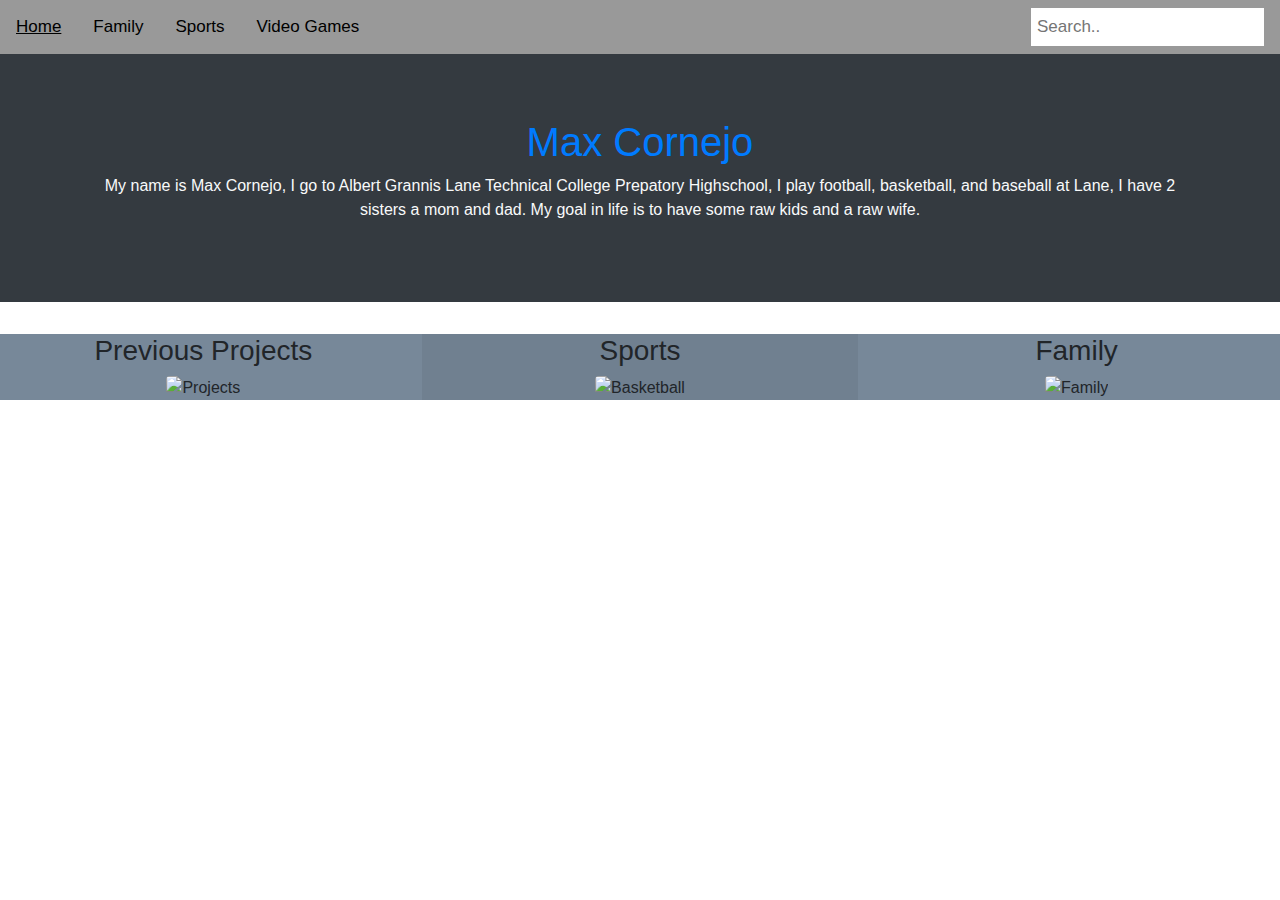
==== Final_Project/index.html @ 39551315 "First Commit" ====
<!DOCTYPE html>
<html lang="en">
<head>
  <link rel="stylesheet" href="external.css">
  <meta charset="utf-8">
  <meta name="viewport" content="width=device-width, initial-scale=1">
  <link rel="stylesheet" href="https://maxcdn.bootstrapcdn.com/bootstrap/4.0.0/css/bootstrap.min.css">
  <script src="https://ajax.googleapis.com/ajax/libs/jquery/3.3.1/jquery.min.js"></script>
  <script src="https://cdnjs.cloudflare.com/ajax/libs/popper.js/1.12.9/umd/popper.min.js"></script>
  <script src="https://maxcdn.bootstrapcdn.com/bootstrap/4.0.0/js/bootstrap.min.js"></script>
<style>

</style>
</head>
<body>
<div class="topnav">
    <a href="#active">Home</a>
  <a class="active" href="#home">Family</a>
  <a href="#active">Sports</a>
  <a href="#active">Video Games</a>
  <input type="text" placeholder="Search..">
</div>
<div class="jumbotron jumbotron-fluid bg-dark text-primary">
  <div class="container">
    <center>
    <h1>Max Cornejo</h1>
    <p class="text-light">My name is Max Cornejo, I go to Albert Grannis Lane Technical College Prepatory Highschool, I play football, basketball, and baseball at Lane, I have 2 sisters a mom and dad. My goal in life is to have some raw kids and a raw wife. </p>
    </center>
    </div>
    </div>
    
  <div class="row">
    <div class="col-md-4" style="background-color:lightslategrey;">
      <center>
      <h3>Previous Projects</h3>
        <img src="https://play.google.com/store/apps/details?id=com.subedi.htmleditor.htmleditor" class="rounded" alt="Projects" width="304" height="236"> 
      </center>
    </div>
    <div class="col-md-4" style="background-color:slategrey;">
      <center>
      <h3>Sports</h3>
        <img src="https://www.dickssportinggoods.com/p/spalding-nba-replica-official-basketball-29-5-16splunbrplcgmbllbkb/16splunbrplcgmbllbkb" class="rounded" alt="Basketball" width="304" height="236"> 
      </center>
    </div>
    <div class="col-md-4" style="background-color:lightslategrey;">
      <center>
    <h3>Family</h3>
      <img src="http://riverpodcast.com/church-family-healing-family-wounds/" class="rounded" alt="Family" width="304" height="236"> 
    </center>
    </div>
  </div>

</body>
</html>
---- Final_Project/external.css ----
* {box-sizing: border-box;}

body {
  margin: 0;
  font-family: Arial, Helvetica, sans-serif;
}

.topnav {
  overflow: hidden;
  background-color: #999999;
}

.topnav a {
  float: left;
  display: block;
  color: black;
  text-align: center;
  padding: 14px 16px;
  text-decoration: none;
  font-size: 17px;
}

.topnav a:hover {
  background-color: #999999;
  color: black;
}

.topnav a.active {
  background-color: #999999;
  color: black;
}

.topnav input[type=text] {
  float: right;
  padding: 6px;
  margin-top: 8px;
  margin-right: 16px;
  border: none;
  font-size: 17px;
}

@media screen and (max-width: 600px) {
  .topnav a, .topnav input[type=text] {
    float: none;
    display: block;
    text-align: left;
    width: 100%;
    margin: 0;
    padding: 14px;
  }
  .topnav input[type=text] {
    border: 1px solid #ccc;  
  }
}
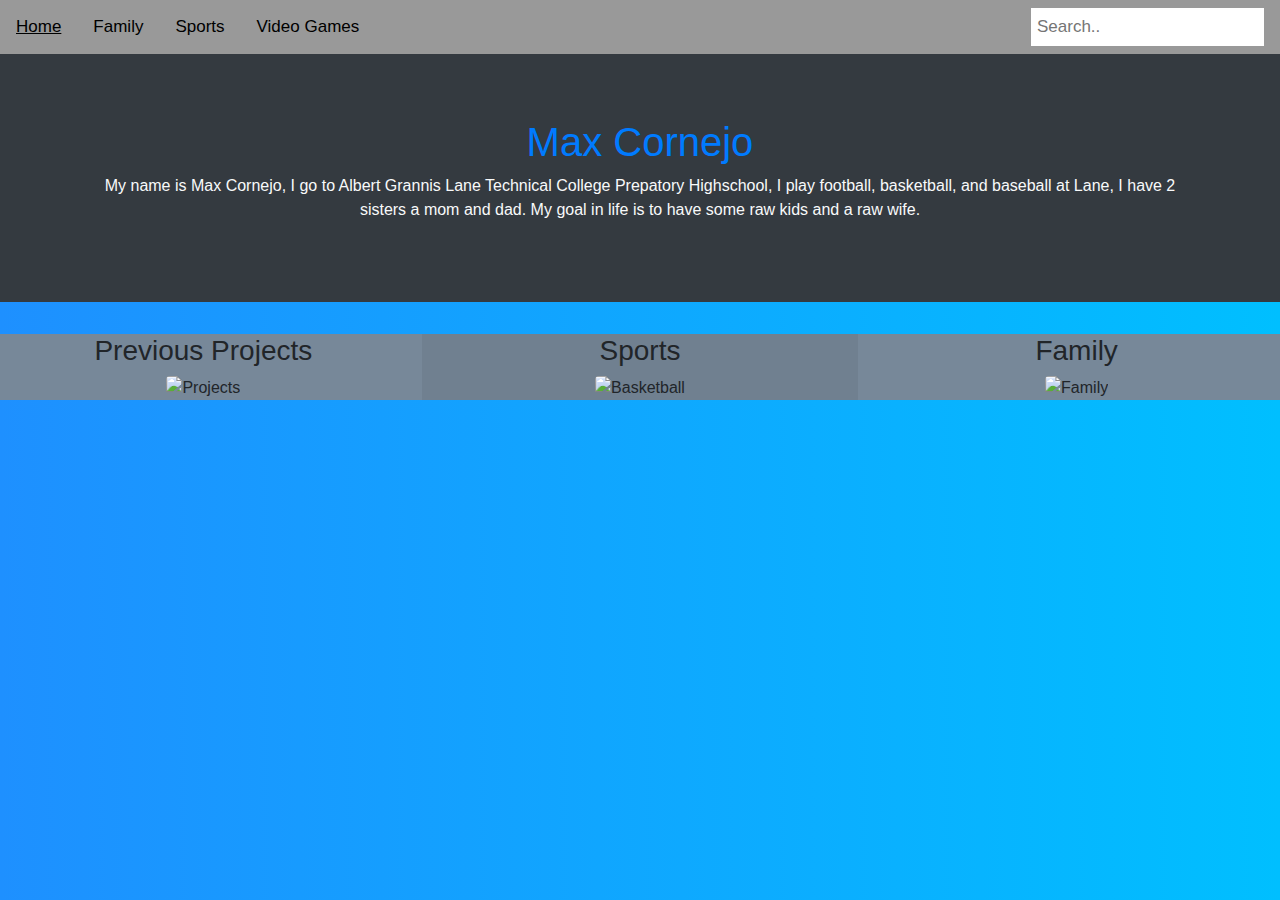
==== commit 7f4e5cb6: "First commit" ====
--- a/Final_Project/index.html
+++ b/Final_Project/index.html
@@ -33,19 +33,19 @@
     <div class="col-md-4" style="background-color:lightslategrey;">
       <center>
       <h3>Previous Projects</h3>
-        <img src="https://play.google.com/store/apps/details?id=com.subedi.htmleditor.htmleditor" class="rounded" alt="Projects" width="304" height="236"> 
+        <img src="http://euphern.com/wp-content/uploads/2015/10/bootstap-4.png" class="rounded" alt="Projects" width="" height="236"> 
       </center>
     </div>
     <div class="col-md-4" style="background-color:slategrey;">
       <center>
       <h3>Sports</h3>
-        <img src="https://www.dickssportinggoods.com/p/spalding-nba-replica-official-basketball-29-5-16splunbrplcgmbllbkb/16splunbrplcgmbllbkb" class="rounded" alt="Basketball" width="304" height="236"> 
+        <img src="https://s7d2.scene7.com/is/image/dkscdn/16SPLUNBRPLCGMBLLBKB_is/" class="rounded" alt="Basketball" width="" height="236"> 
       </center>
     </div>
     <div class="col-md-4" style="background-color:lightslategrey;">
       <center>
     <h3>Family</h3>
-      <img src="http://riverpodcast.com/church-family-healing-family-wounds/" class="rounded" alt="Family" width="304" height="236"> 
+      <img src="http://www.clinelawyers.com/img/family-icon.png" class="rounded" alt="Family" width="" height="236"> 
     </center>
     </div>
   </div>
--- a/Final_Project/external.css
+++ b/Final_Project/external.css
@@ -2,7 +2,7 @@
 
 body {
   margin: 0;
-  font-family: Arial, Helvetica, sans-serif;
+  font-family: Arial, Helvetica, sans-serif; background: linear-gradient(to right, dodgerblue,deepskyblue);
 }
 
 .topnav {
